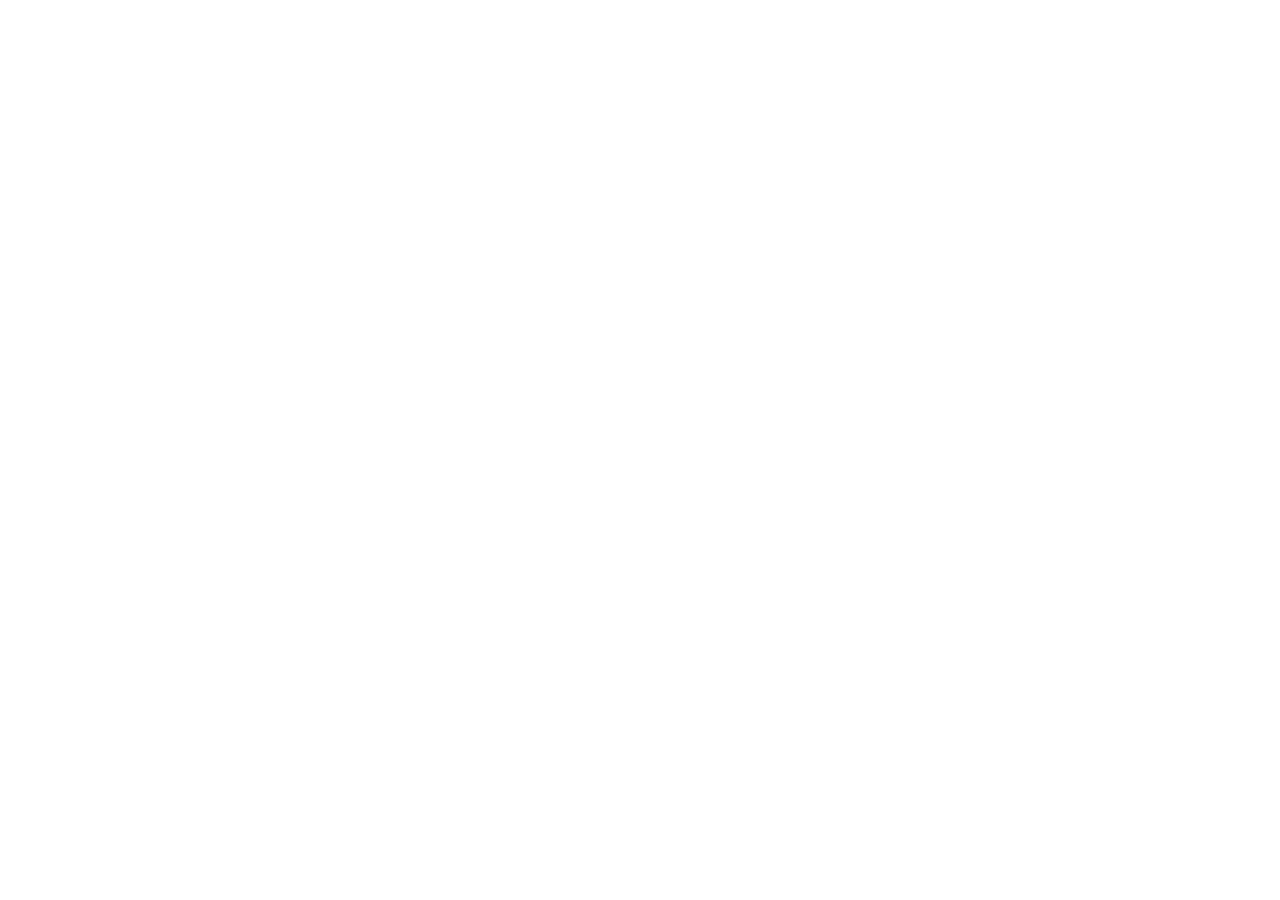
==== index.html @ f0b61550 "Redesign. Initial website." ====
<!DOCTYPE html>
<html lang="en">
<head>
  <meta charset="UTF-8">
  <meta name="viewport" content="width=device-width, initial-scale=1.0">
  <title>Aaron Simpson</title>
</head>
<body>
  
</body>
</html>
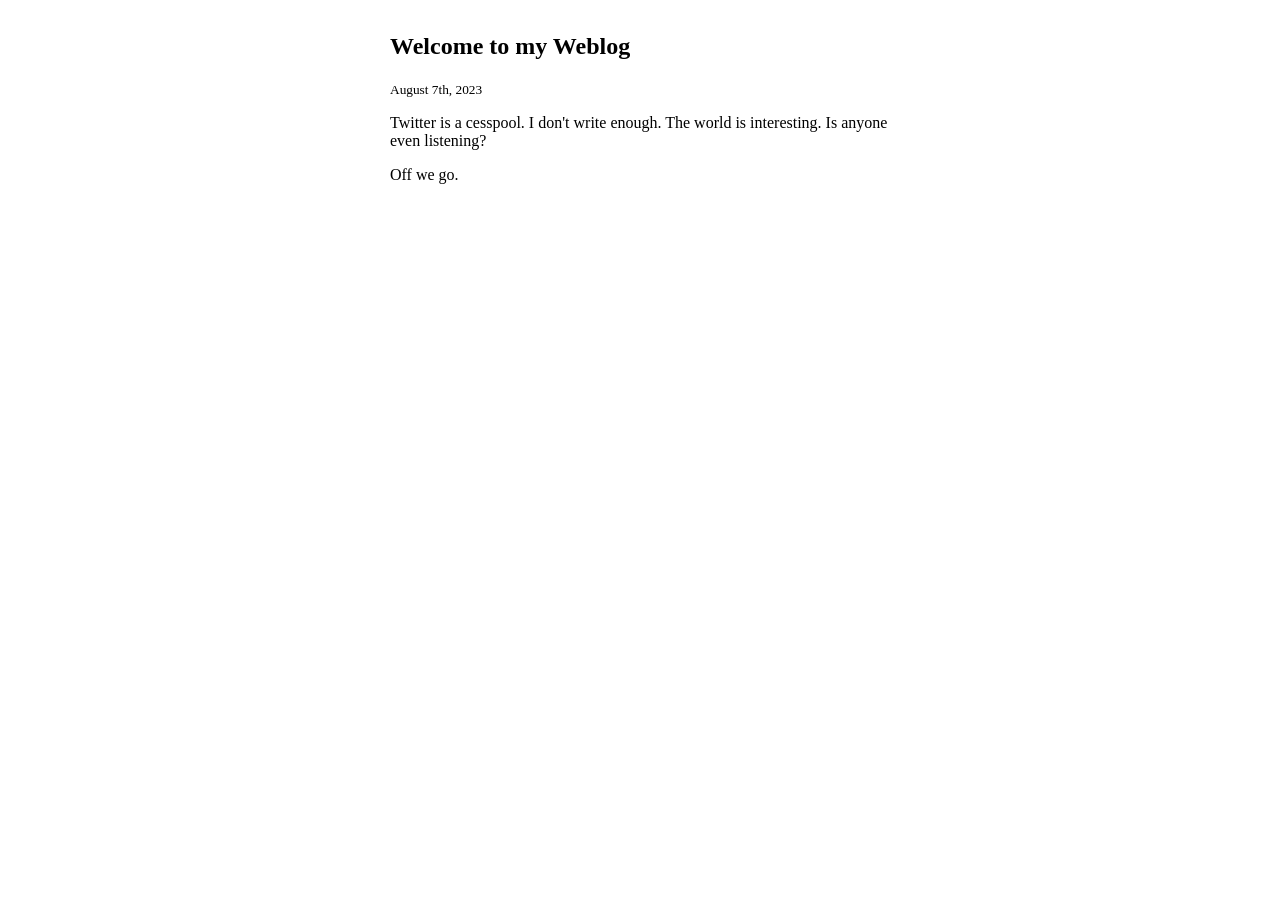
==== commit 00fb1f04: "Update." ====
--- a/index.html
+++ b/index.html
@@ -3,9 +3,17 @@
 <head>
   <meta charset="UTF-8">
   <meta name="viewport" content="width=device-width, initial-scale=1.0">
+  <link rel="stylesheet" href="./index.css">
   <title>Aaron Simpson</title>
 </head>
 <body>
-  
+  <div id="main">
+    <div class="post">
+      <h2>Welcome to my Weblog</h2>
+      <small>August 7th, 2023</small>
+      <p>Twitter is a cesspool. I don't write enough. The world is interesting. Is anyone even listening?</p>
+      <p>Off we go.</p>
+    </div>
+  </div>
 </body>
 </html>
--- a/index.css
+++ b/index.css
@@ -0,0 +1,12 @@
+body {
+  padding: 5px;
+}
+
+.post {
+  margin-bottom: 65px;
+}
+
+#main {
+  max-width: 500px;
+  margin: 0 auto;
+}
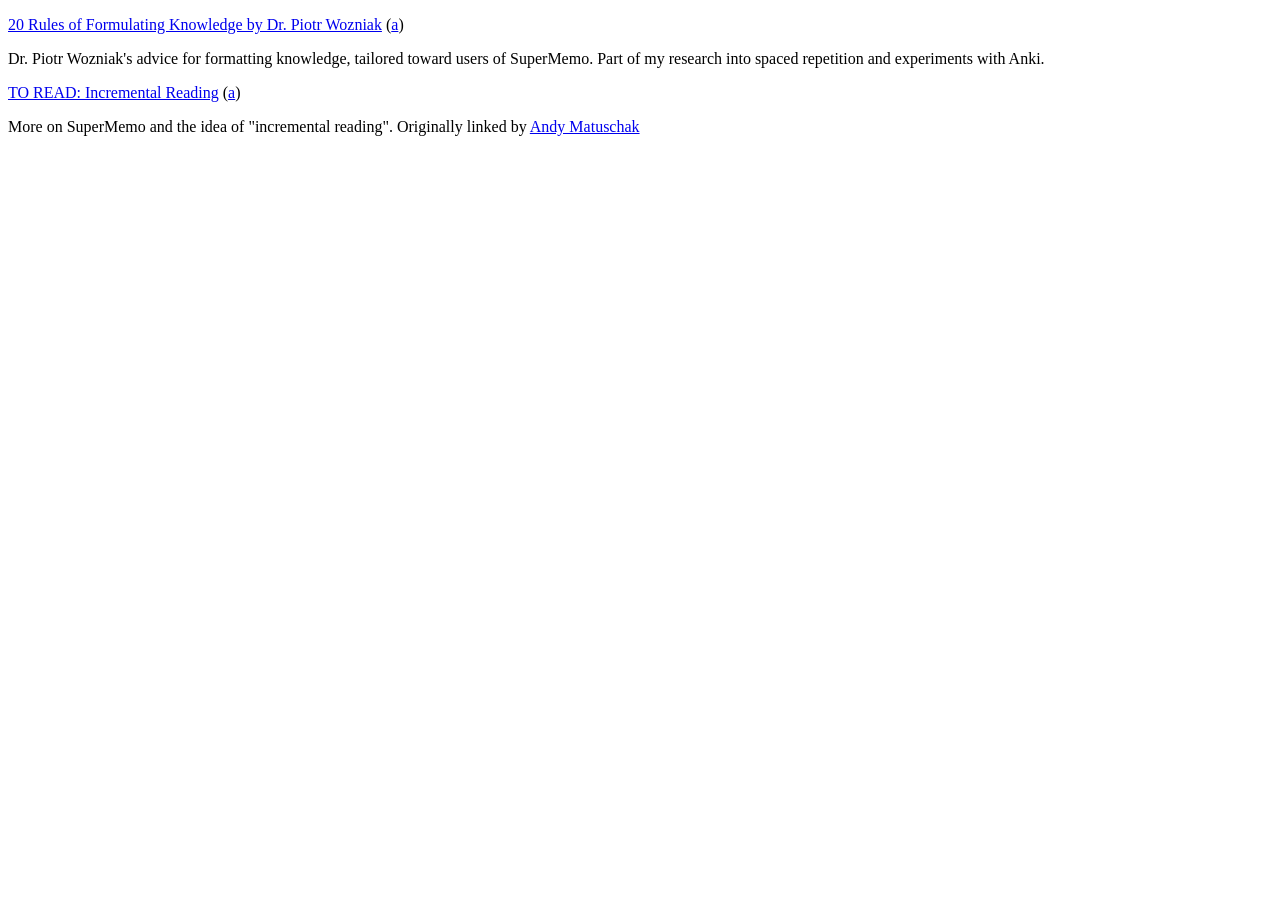
==== commit 690e92b1: "Reworking website towards dumping ground for links." ====
--- a/index.html
+++ b/index.html
@@ -7,13 +7,9 @@
   <title>Aaron Simpson</title>
 </head>
 <body>
-  <div id="main">
-    <div class="post">
-      <h2>Welcome to my Weblog</h2>
-      <small>August 7th, 2023</small>
-      <p>Twitter is a cesspool. I don't write enough. The world is interesting. Is anyone even listening?</p>
-      <p>Off we go.</p>
-    </div>
-  </div>
+  <p><a href="https://super-memory.com/articles/20rules.htm">20 Rules of Formulating Knowledge by Dr. Piotr Wozniak</a> (<a href="https://web.archive.org/web/20230905174545/https://super-memory.com/articles/20rules.htm">a</a>)</a></p>
+  <p>Dr. Piotr Wozniak's advice for formatting knowledge, tailored toward users of SuperMemo. Part of my research into spaced repetition and experiments with Anki.</p>
+  <p><a href="https://supermemopedia.com/wiki/Incremental_reading">TO READ: Incremental Reading</a> (<a href="https://web.archive.org/web/20220821070732/https://supermemopedia.com/index.php?title=Incremental_reading">a</a>)</p>
+  <p>More on SuperMemo and the idea of "incremental reading". Originally linked by <a href="https://notes.andymatuschak.org/zHwr5v9VJGX3MzHyzz4V8wt">Andy Matuschak</a>
 </body>
 </html>
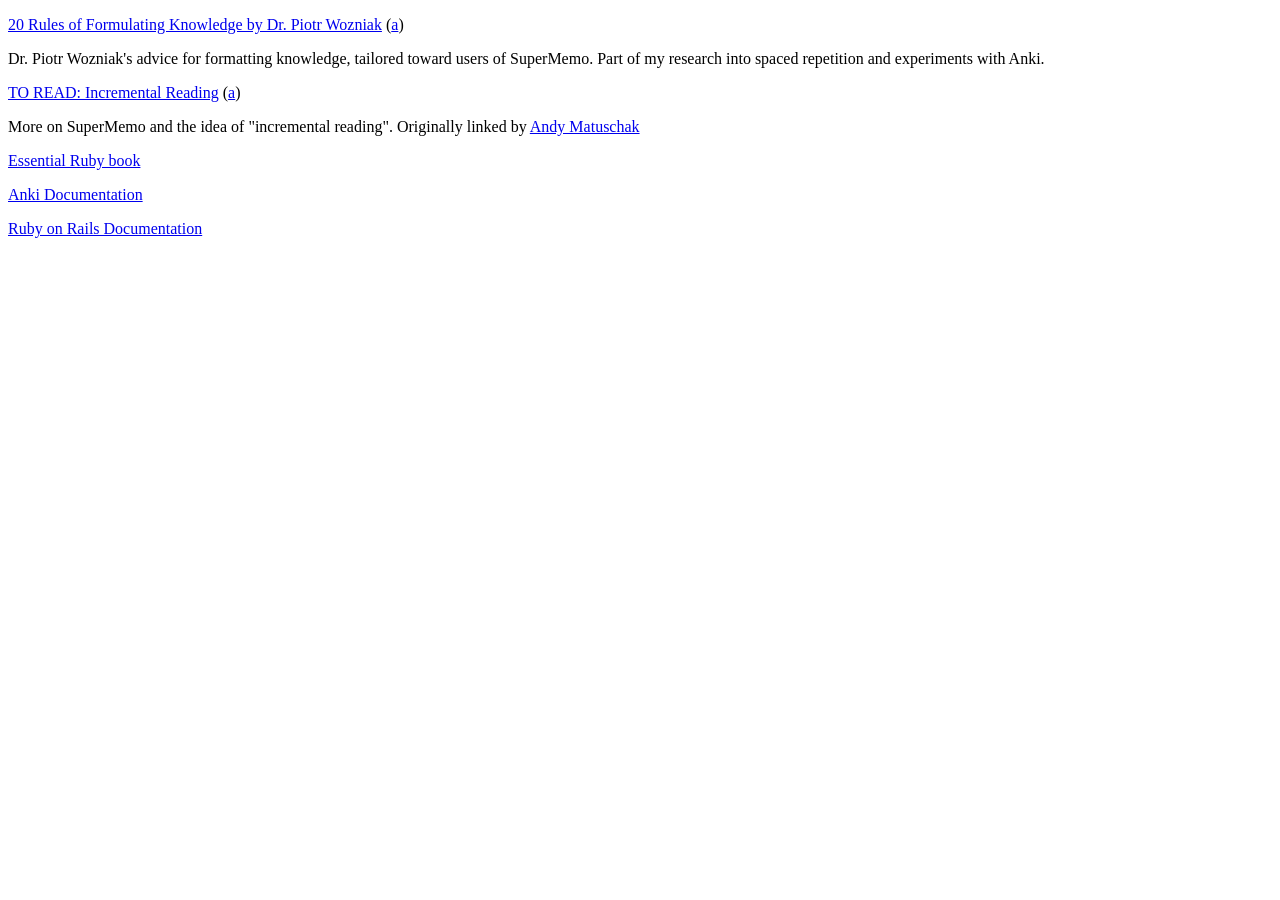
==== commit 3db7723e: "Latest changes" ====
--- a/index.html
+++ b/index.html
@@ -11,5 +11,8 @@
   <p>Dr. Piotr Wozniak's advice for formatting knowledge, tailored toward users of SuperMemo. Part of my research into spaced repetition and experiments with Anki.</p>
   <p><a href="https://supermemopedia.com/wiki/Incremental_reading">TO READ: Incremental Reading</a> (<a href="https://web.archive.org/web/20220821070732/https://supermemopedia.com/index.php?title=Incremental_reading">a</a>)</p>
   <p>More on SuperMemo and the idea of "incremental reading". Originally linked by <a href="https://notes.andymatuschak.org/zHwr5v9VJGX3MzHyzz4V8wt">Andy Matuschak</a>
+  <p><a href="https://www.programming-books.io/essential/ruby/">Essential Ruby book</a></p>
+  <p><a href="https://docs.ankiweb.net/intro.html">Anki Documentation</a></p>
+  <p><a href="https://api.rubyonrails.org/">Ruby on Rails Documentation</a></p>
 </body>
 </html>
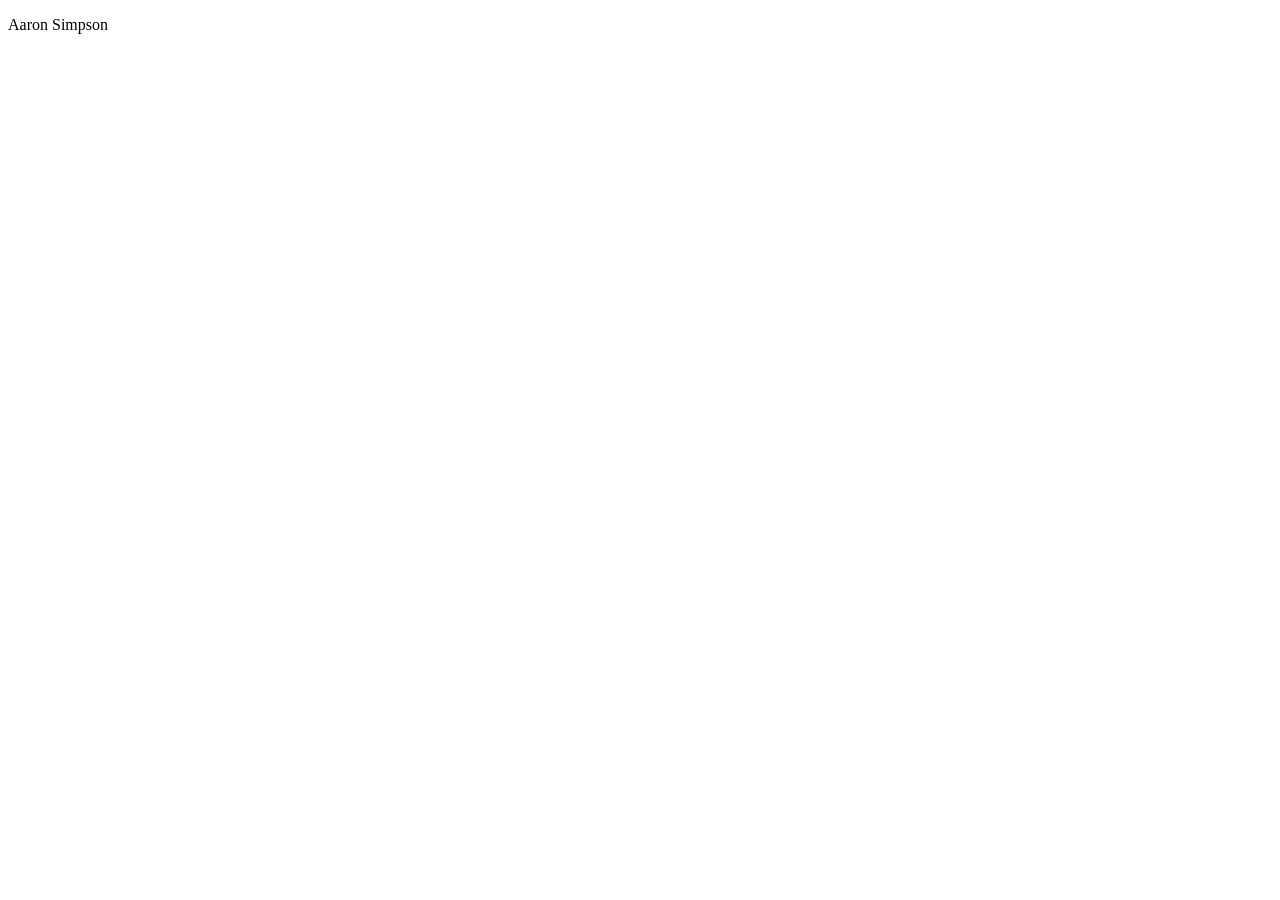
==== commit 7cb6fa61: "Updating to default." ====
--- a/index.html
+++ b/index.html
@@ -3,16 +3,9 @@
 <head>
   <meta charset="UTF-8">
   <meta name="viewport" content="width=device-width, initial-scale=1.0">
-  <link rel="stylesheet" href="./index.css">
   <title>Aaron Simpson</title>
 </head>
 <body>
-  <p><a href="https://super-memory.com/articles/20rules.htm">20 Rules of Formulating Knowledge by Dr. Piotr Wozniak</a> (<a href="https://web.archive.org/web/20230905174545/https://super-memory.com/articles/20rules.htm">a</a>)</a></p>
-  <p>Dr. Piotr Wozniak's advice for formatting knowledge, tailored toward users of SuperMemo. Part of my research into spaced repetition and experiments with Anki.</p>
-  <p><a href="https://supermemopedia.com/wiki/Incremental_reading">TO READ: Incremental Reading</a> (<a href="https://web.archive.org/web/20220821070732/https://supermemopedia.com/index.php?title=Incremental_reading">a</a>)</p>
-  <p>More on SuperMemo and the idea of "incremental reading". Originally linked by <a href="https://notes.andymatuschak.org/zHwr5v9VJGX3MzHyzz4V8wt">Andy Matuschak</a>
-  <p><a href="https://www.programming-books.io/essential/ruby/">Essential Ruby book</a></p>
-  <p><a href="https://docs.ankiweb.net/intro.html">Anki Documentation</a></p>
-  <p><a href="https://api.rubyonrails.org/">Ruby on Rails Documentation</a></p>
+  <p>Aaron Simpson</p>
 </body>
 </html>
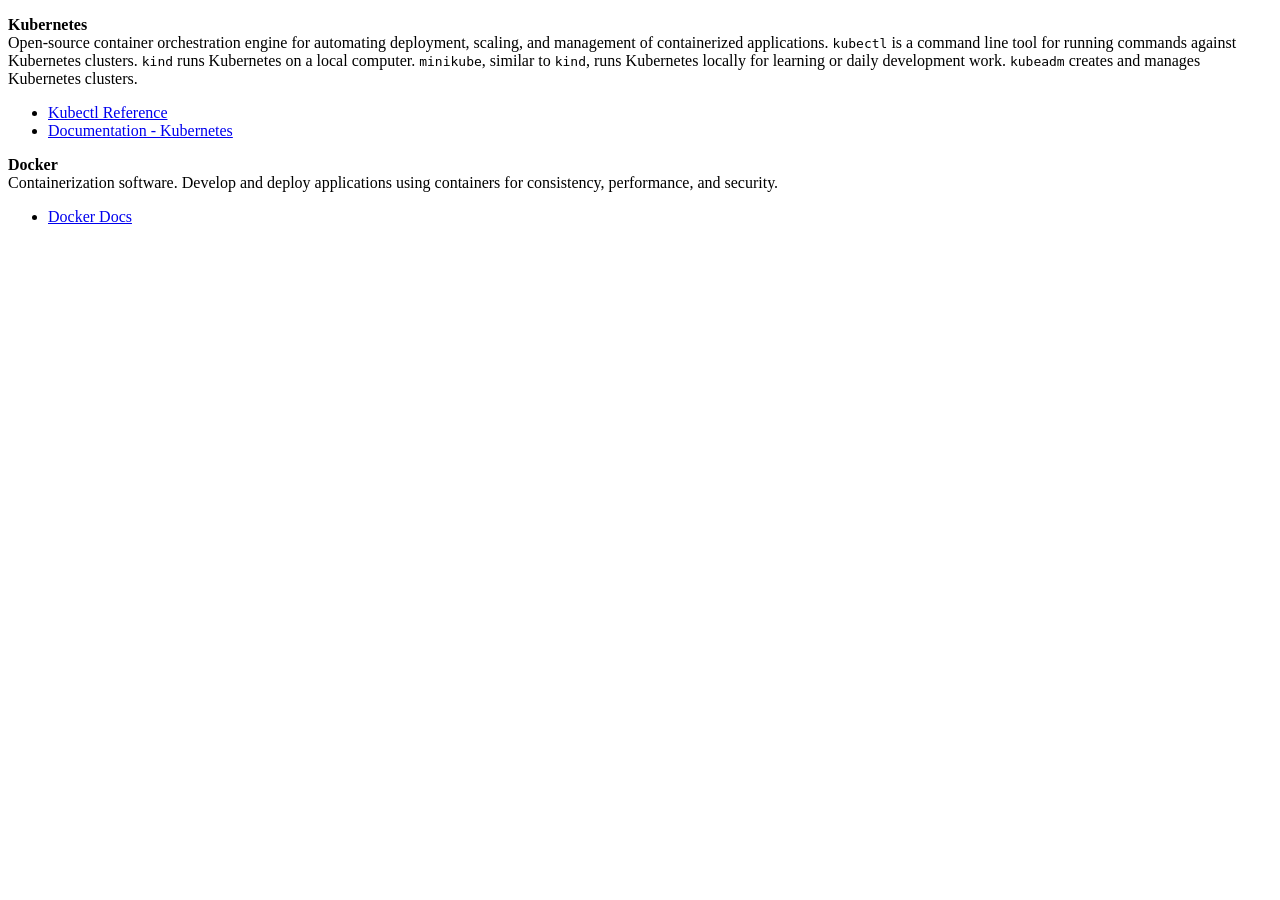
==== commit ccd754b8: "2024-05-21: Adding initial section for Docker" ====
--- a/index.html
+++ b/index.html
@@ -6,6 +6,18 @@
   <title>Aaron Simpson</title>
 </head>
 <body>
-  <p>Aaron Simpson</p>
+  <p><strong>Kubernetes</strong><br>Open-source container orchestration engine for automating deployment, scaling, and management of containerized
+  applications. <code>kubectl</code> is a command line tool for running commands against Kubernetes clusters. <code>kind</code> runs
+  Kubernetes on a local computer. <code>minikube</code>, similar to <code>kind</code>, runs Kubernetes locally for learning or daily
+  development work. <code>kubeadm</code> creates and manages Kubernetes clusters.</p>
+  <ul>
+    <li><a href="https://kubernetes.io/docs/reference/kubectl/">Kubectl Reference</a></li>
+    <li><a href="https://kubernetes.io/docs/home/">Documentation - Kubernetes</a></li>
+  </ul>
+  <p><strong>Docker</strong><br>Containerization software. Develop and deploy applications using containers for consistency,
+  performance, and security.</p>
+  <ul>
+    <li><a href="https://docs.docker.com/">Docker Docs</a></li>
+  </ul>
 </body>
 </html>
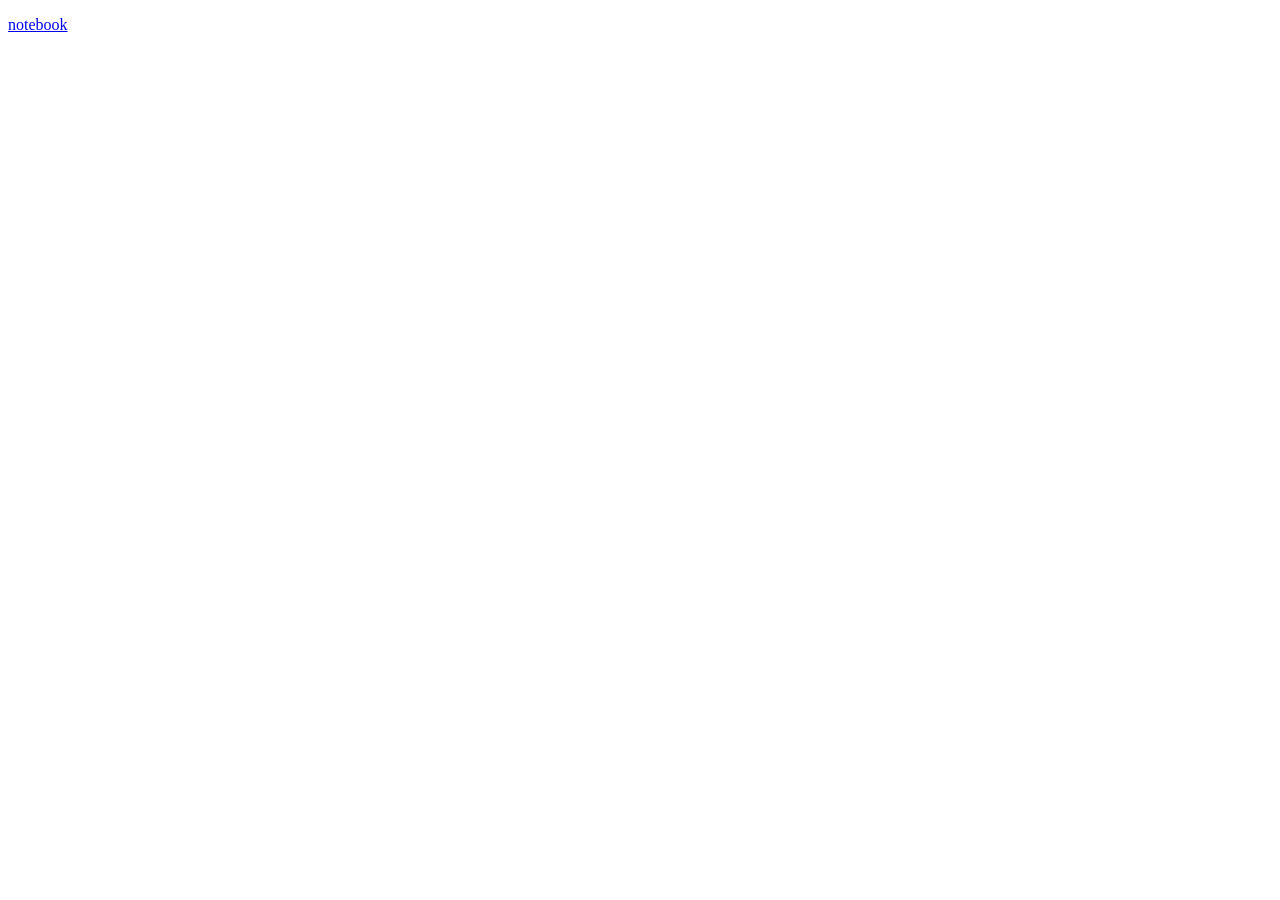
==== commit 290a8430: "Adding notebooks page" ====
--- a/index.html
+++ b/index.html
@@ -3,21 +3,9 @@
 <head>
   <meta charset="UTF-8">
   <meta name="viewport" content="width=device-width, initial-scale=1.0">
-  <title>Aaron Simpson</title>
+  <title>0x2401</title>
 </head>
 <body>
-  <p><strong>Kubernetes</strong><br>Open-source container orchestration engine for automating deployment, scaling, and management of containerized
-  applications. <code>kubectl</code> is a command line tool for running commands against Kubernetes clusters. <code>kind</code> runs
-  Kubernetes on a local computer. <code>minikube</code>, similar to <code>kind</code>, runs Kubernetes locally for learning or daily
-  development work. <code>kubeadm</code> creates and manages Kubernetes clusters.</p>
-  <ul>
-    <li><a href="https://kubernetes.io/docs/reference/kubectl/">Kubectl Reference</a></li>
-    <li><a href="https://kubernetes.io/docs/home/">Documentation - Kubernetes</a></li>
-  </ul>
-  <p><strong>Docker</strong><br>Containerization software. Develop and deploy applications using containers for consistency,
-  performance, and security.</p>
-  <ul>
-    <li><a href="https://docs.docker.com/">Docker Docs</a></li>
-  </ul>
+  <p><a href="./notebooks/index.html">notebook</a></p>
 </body>
 </html>
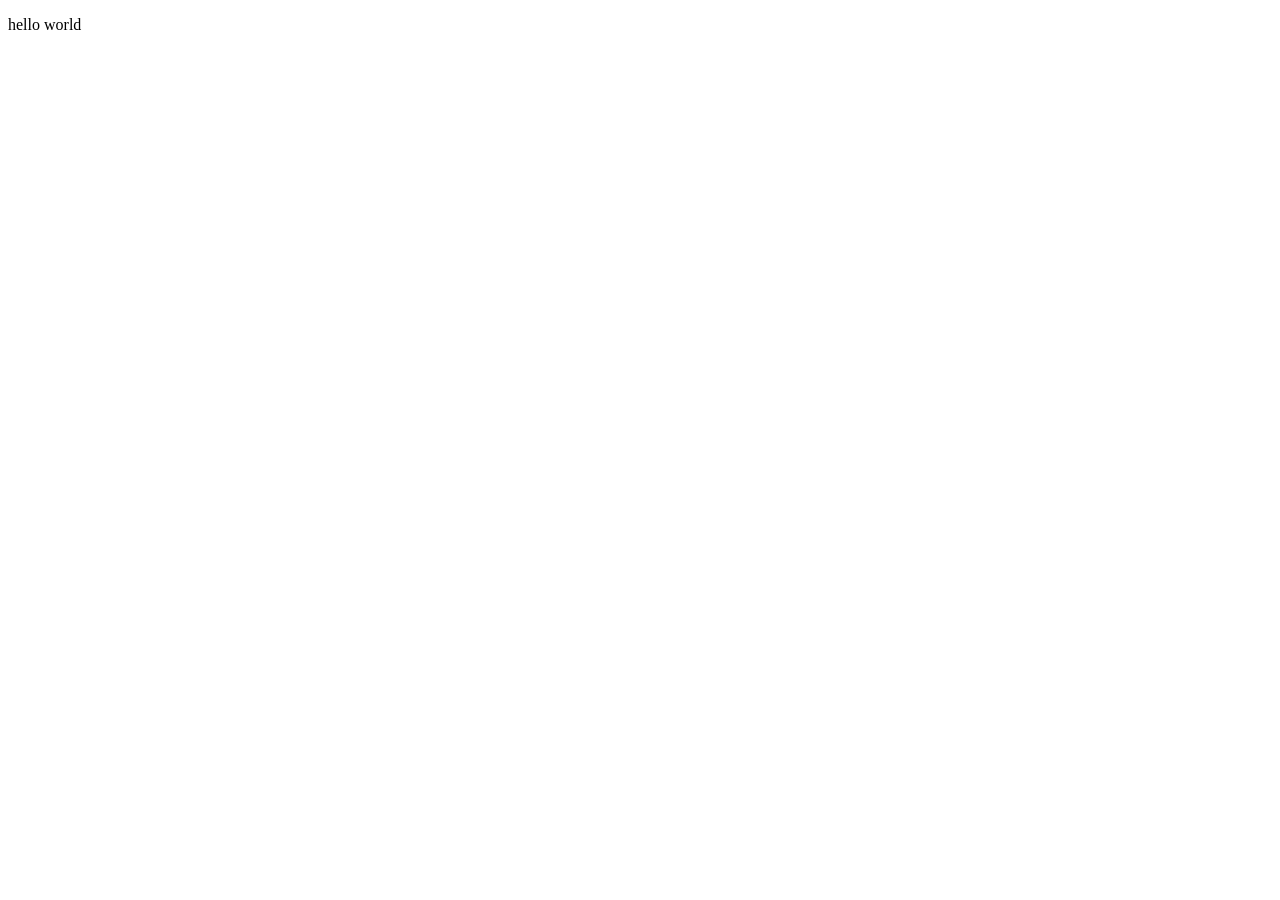
==== commit efe07459: "Update index.html" ====
--- a/index.html
+++ b/index.html
@@ -3,9 +3,9 @@
 <head>
   <meta charset="UTF-8">
   <meta name="viewport" content="width=device-width, initial-scale=1.0">
-  <title>0x2401</title>
+  <title>Home · Aaron Simpson</title>
 </head>
 <body>
-  <p><a href="./notebooks/index.html">notebook</a></p>
+  <p>hello world</p>
 </body>
-</html>+</html>
